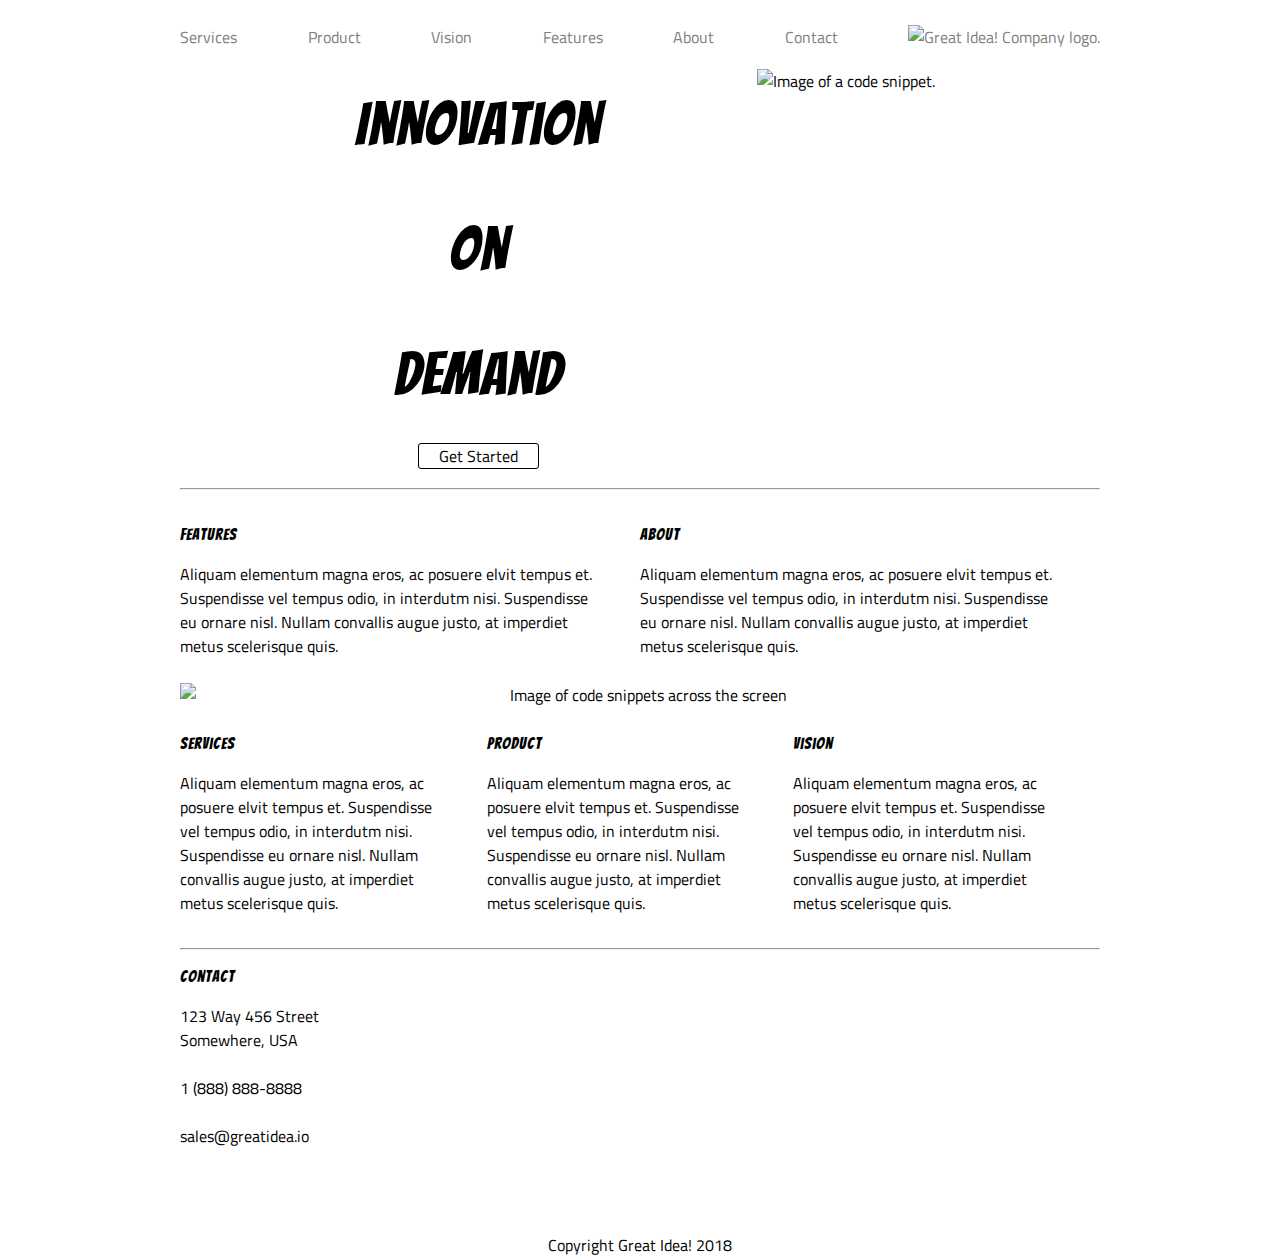
==== index.html @ de32b7f7 "copied index htm and css" ====
<!doctype html>
<html lang="en">
<head>
  <meta charset="utf-8">

  <title>Great Idea - Responsive I</title>

  <link href="https://fonts.googleapis.com/css?family=Bangers|Titillium+Web" rel="stylesheet">
  <link rel="stylesheet" href="./css/index.css">

  <!--[if lt IE 9]>
    <script src="https://cdnjs.cloudflare.com/ajax/libs/html5shiv/3.7.3/html5shiv.js"></script>
  <![endif]-->
</head>
  <body>
    <div class="navigation box">  
      <a href = "services.html">Services</a>
      <a href = "#">Product</a>
      <a href = "#">Vision</a>
      <a href = "#">Features</a>
      <a href = "about.html">About</a>
      <a href = "#">Contact</a>  
      <a href = "index.html">
        <img class="logo box" src="img/logo.png" alt="Great Idea! Company logo."> 
      </a>
    </div>
    <div class = "slogan-container">
      <div class = "box slogan-box">
        <h1>Innovation</h1>
        <h1>On</h1>
        <h1>Demand</h1>
        <a href="#">Get Started</a>
      </div>
      <div class = "box picture-box">
        <img src="img/header-img.png" alt="Image of a code snippet.">
      </div>
    </div>
    <hr>
    <div class = "paragraphs-container">
      <div class ="box features">
        <h2>Features</h2>
        <p>Aliquam elementum magna eros, ac posuere elvit tempus et. Suspendisse vel tempus odio, in interdutm nisi. Suspendisse eu ornare nisl. Nullam convallis augue justo, at imperdiet metus scelerisque quis.</p>
      </div>
      <div class ="box about">
        <h2>About</h2>
        <p>Aliquam elementum magna eros, ac posuere elvit tempus et. Suspendisse vel tempus odio, in interdutm nisi. Suspendisse eu ornare nisl. Nullam convallis augue justo, at imperdiet metus scelerisque quis.</p>
      </div>
    </div>
    <img class="middle-img" src="img/mid-page-accent.jpg" alt="Image of code snippets across the screen">
    <div class = "three-box-container">
      <div class ="box service-box">
        <h2>Services</h2>
        <p>Aliquam elementum magna eros, ac posuere elvit tempus et. Suspendisse vel tempus odio, in interdutm nisi. Suspendisse eu ornare nisl. Nullam convallis augue justo, at imperdiet metus scelerisque quis.</p>
      </div>
      <div class ="box product-box">
        <h2>Product</h2>
        <p>Aliquam elementum magna eros, ac posuere elvit tempus et. Suspendisse vel tempus odio, in interdutm nisi. Suspendisse eu ornare nisl. Nullam convallis augue justo, at imperdiet metus scelerisque quis.</p>
      </div>
      <div class ="box vision-box">
        <h2>Vision</h2>
        <p>Aliquam elementum magna eros, ac posuere elvit tempus et. Suspendisse vel tempus odio, in interdutm nisi. Suspendisse eu ornare nisl. Nullam convallis augue justo, at imperdiet metus scelerisque quis.</p>
      </div>
    </div> 
    <hr>
    <div class ="address-container">
      <address>
      <h2>Contact</h2>
      <p>123 Way 456 Street</p>
      <p>Somewhere, USA</p>
      <br>
      <p>1 (888) 888-8888</p>
      <br>
      <p>sales@greatidea.io</p>
      </address>
    </div>
    <br>
    <footer>
      <p>Copyright Great Idea! 2018</p>
    </footer>
  </body>
</html>
---- css/index.css ----
/* http://meyerweb.com/eric/tools/css/reset/ 
   v2.0 | 20110126
   License: none (public domain)
*/

html, body, div, span, applet, object, iframe,
h1, h2, h3, h4, h5, h6, p, blockquote, pre,
a, abbr, acronym, address, big, cite, code,
del, dfn, em, img, ins, kbd, q, s, samp,
small, strike, strong, sub, sup, tt, var,
b, u, i, center,
dl, dt, dd, ol, ul, li,
fieldset, form, label, legend,
table, caption, tbody, tfoot, thead, tr, th, td,
article, aside, canvas, details, embed, 
figure, figcaption, footer, header, hgroup, 
menu, nav, output, ruby, section, summary,
time, mark, audio, video {
	margin: 0;
	padding: 0;
	border: 0;
	font-size: 100%;
	font: inherit;
	vertical-align: baseline;
}
/* HTML5 display-role reset for older browsers */
article, aside, details, figcaption, figure, 
footer, header, hgroup, menu, nav, section {
	display: block;
}
body {
	line-height: 1;
}
ol, ul {
	list-style: none;
}
blockquote, q {
	quotes: none;
}
blockquote:before, blockquote:after,
q:before, q:after {
	content: '';
	content: none;
}
table {
	border-collapse: collapse;
	border-spacing: 0;
}

/* Set every element's box-sizing to border-box */
* {
    box-sizing: border-box;
}

html, body {
    height: 100%;
    font-family: 'Titillium Web', sans-serif;
}

h1, h2, h3, h4, h5 {
    font-family: 'Bangers', cursive;
    letter-spacing: 1px;
    margin-bottom: 15px;
}

/* Copy and paste your work from yesterday here and start to refactor into flexbox */

body {
	margin: 15px 180px 15px 180px;
	text-align: center;
	line-height: 1.5;
}
.navigation {
	display: flex;
	text-decoration: none;
	flex-direction: row;
	justify-content: space-between;

}

/* .navigation .box {
	display: flex;
	position: relative;
	border-style: solid;
	border-color: black;
	color: gray;
	text-decoration: none;
} */

.navigation a{
	padding-top: 10px;
	text-decoration: none;
	color: gray;
}

.slogan-container {
	/* display: inline-block;
	text-align: center;
	margin: 30px;
	padding: 20px; */
	display: flex;
	flex-direction: row;
	justify-content: space-evenly;
	margin: 20px;
}

.slogan-box h1 {
	font-size: 60px;
	padding: 10px;
}

.picture-box img{
	width: 300px;
	height: 300px;
}
/* get started button */
.slogan-container .slogan-box a {
	text-decoration: solid;
	border: solid;
	border-color: black;
	border-width: 1px;
	border-radius: 3px;
	padding-left: 20px;
	padding-right: 20px;
	color: black;
}


.paragraphs-container {
	display: flex;
	flex-direction: row;
	justify-content: space-between;
	text-align: left;
	/* margin-top: 20px;
	margin-bottom: 20px;
	border: solid; */
	/* margin-right: 30px; */
	/* width: 414px;
	margin: 15px 15px 15px 0px;
	text-align: left; */
}

.paragraphs-container .box {
	margin: 25px 25px 25px 0px;
	padding-right: 15px;

}

.middle-img {
	display: block;
	margin: auto;
	width: 100%;
}

.three-box-container {
	display: flex;
	flex-direction: row;
	justify-content: center;
	text-align: left;
}

.three-box-container .box {
	margin: 25px 25px 25px 0px;
	padding-right: 15px;
}

.address-container{
	display: flex;
	flex-direction: row;
	text-align: left;
	margin: 15px 15px 15px 0px;
}


/* Service Page */
.service-box {
	text-align: left; 
	margin: 20px 15px 20px 0px;
}

.service-box h1 {
	font-size: 30px;
}

.services-header-img {
	width: 100%;
	margin: 15px 0px 15px 0px;
}

.container {
	display: flex;
	flex-direction: row;
	flex-wrap: wrap;
	justify-content: space-between;
}

.container .box {
	width: 48%;
	border: solid;
	border-width: 2px;
	background-color: rgb(240, 240, 240);
	margin: 1% 0% 1% 0%;
	padding: 25px;
	text-align:  left;

}

/* learn more button */
.container .box a{
	border-radius: 5px;
	border-style: solid;
	border-width: 2px;
	background-color: white;
	text-decoration: none;
	margin: 5% 5% 5% 0%;
	padding: 5px 10px 5px 10px;
}

.facts-container {
	display: flex;
	flex-direction: row;
	justify-content: space-between;
	margin: 5% 0% 5% 0%;
}

.facts-container .box {
	width: 48%;
	text-align: left;
	margin: 1% 0% 1% 0%;
}

.facts-container .img-box {
	text-align: center;
}

.facts-container .facts-box {
	padding: 25px 25px 25px 0px;
}

.services-info-img {
	width: 100%;
}

.facts-container .facts-box ul {
	list-style: square;
	padding-left: 4%;
}
footer {
	margin: 5%;
}

/* About page */

.about-header-img {
	width: 100%;
	height: 35%;
	align-content: center;
	margin: 15px 0px 15px 0px;
}

.about-box {
	text-align: left;
	margin: 20px 15px 20px 0px;
}
.about-box h1 {
	font-size: 30px;
}

.hierarchy-container {
	display: flex;
	flex-direction: row;
	flex-wrap: wrap;
	justify-content: space-evenly;
}

.hierarchy-container .box {
	width: 45%;
	/* border: solid; */
	margin: 5px 5px 5px 0px;
	padding: 20px;
}

.hierarchy-container .secretary {
	/* margin-left:1%; */
}
.hierarchy-container .co-pet {
	width: 60%;
	padding: 10%;
}

/* adjusted cat img */
.cat-img {
	width: 215px;
	height: 215px;
}
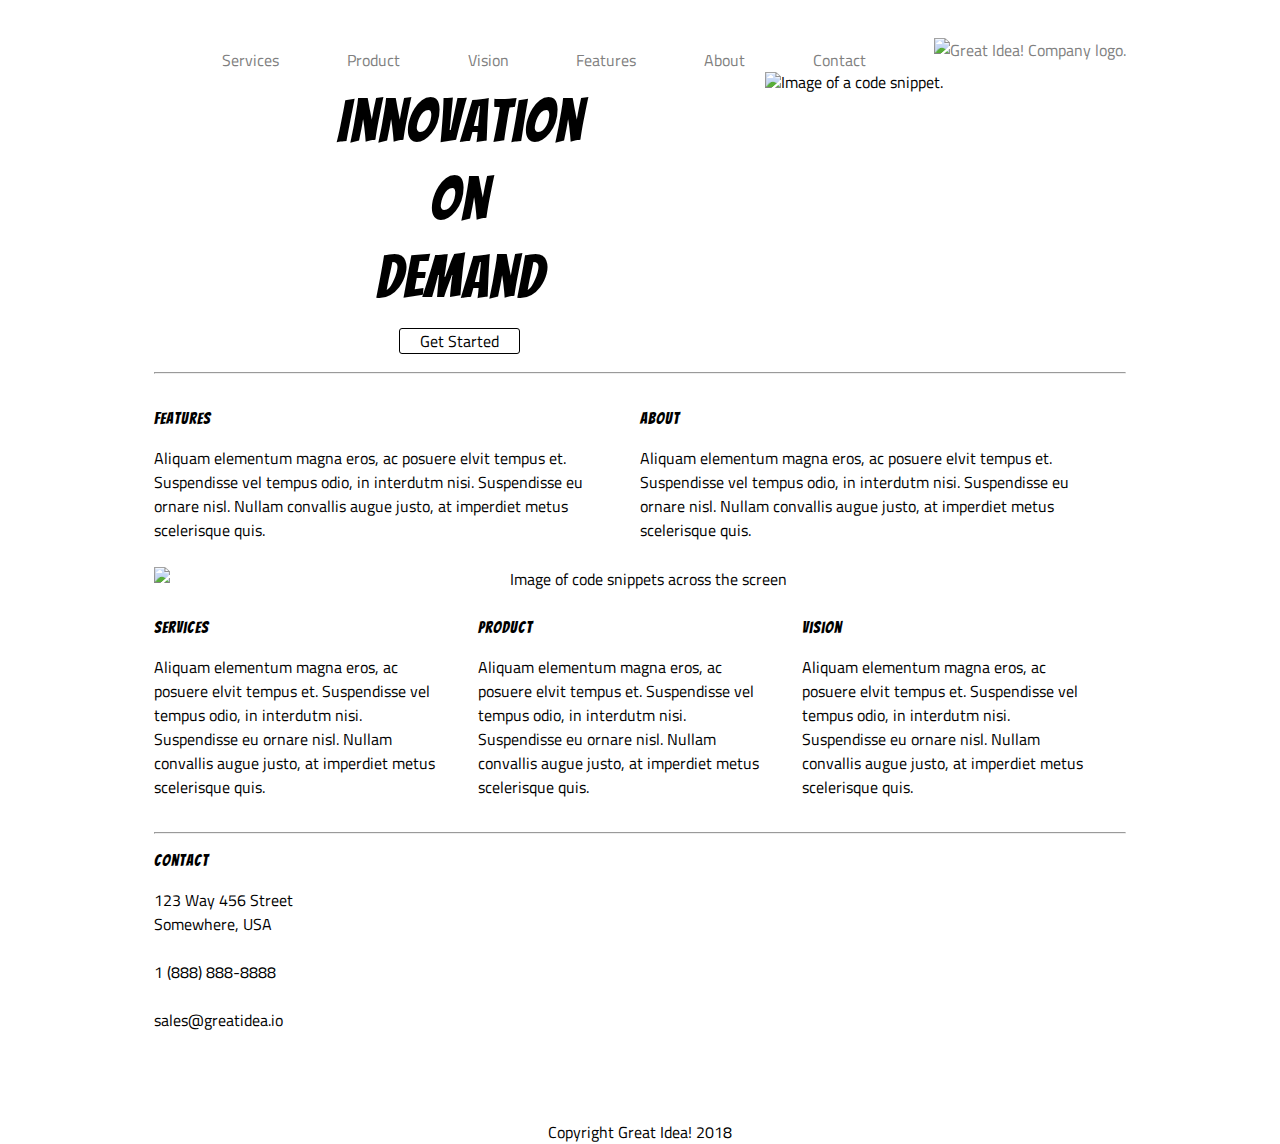
==== commit a56cea5f: "added mobile and tablet view" ====
--- a/index.html
+++ b/index.html
@@ -2,7 +2,8 @@
 <html lang="en">
 <head>
   <meta charset="utf-8">
-
+  <meta name="viewport" content="width=device-width, initial-scale=1.0">
+  
   <title>Great Idea - Responsive I</title>
 
   <link href="https://fonts.googleapis.com/css?family=Bangers|Titillium+Web" rel="stylesheet">
@@ -14,21 +15,23 @@
 </head>
   <body>
     <div class="navigation box">  
-      <a href = "services.html">Services</a>
-      <a href = "#">Product</a>
-      <a href = "#">Vision</a>
-      <a href = "#">Features</a>
-      <a href = "about.html">About</a>
-      <a href = "#">Contact</a>  
-      <a href = "index.html">
+      <div class="nav_tabs">
+        <a href = "services.html">Services</a>
+        <a href = "#">Product</a>
+        <a href = "#">Vision</a>
+        <a href = "#">Features</a>
+        <a href = "about.html">About</a>
+        <a href = "#">Contact</a> 
+      </div> 
+      <div class="nav_logo">
+        <a href = "index.html">
         <img class="logo box" src="img/logo.png" alt="Great Idea! Company logo."> 
-      </a>
+        </a>
+      </div>
     </div>
     <div class = "slogan-container">
       <div class = "box slogan-box">
-        <h1>Innovation</h1>
-        <h1>On</h1>
-        <h1>Demand</h1>
+        <h1>Innovation<br>On<br>Demand</h1>
         <a href="#">Get Started</a>
       </div>
       <div class = "box picture-box">
--- a/css/index.css
+++ b/css/index.css
@@ -63,29 +63,27 @@
     margin-bottom: 15px;
 }
 
-/* Copy and paste your work from yesterday here and start to refactor into flexbox */
-
 body {
-	margin: 15px 180px 15px 180px;
+	margin: 3% 12% 3% 12%; 
 	text-align: center;
 	line-height: 1.5;
 }
+
 .navigation {
 	display: flex;
+	flex-direction: row;
+	justify-content: space-evenly;
+	flex-wrap: nowrap;
 	text-decoration: none;
-	flex-direction: row;
-	justify-content: space-between;
-
-}
-
-/* .navigation .box {
-	display: flex;
-	position: relative;
-	border-style: solid;
-	border-color: black;
-	color: gray;
-	text-decoration: none;
-} */
+}
+
+.nav_tabs {
+	display: flex;
+	flex: 1;
+	flex-direction: row;
+	justify-content: space-evenly;
+}
+
 
 .navigation a{
 	padding-top: 10px;
@@ -94,25 +92,23 @@
 }
 
 .slogan-container {
-	/* display: inline-block;
-	text-align: center;
-	margin: 30px;
-	padding: 20px; */
 	display: flex;
 	flex-direction: row;
 	justify-content: space-evenly;
-	margin: 20px;
+	margin-bottom: 20px;
+	line-height: 1.3;
 }
 
 .slogan-box h1 {
 	font-size: 60px;
-	padding: 10px;
+	margin-top: 10px;
 }
 
 .picture-box img{
 	width: 300px;
 	height: 300px;
 }
+
 /* get started button */
 .slogan-container .slogan-box a {
 	text-decoration: solid;
@@ -125,25 +121,16 @@
 	color: black;
 }
 
-
 .paragraphs-container {
 	display: flex;
 	flex-direction: row;
 	justify-content: space-between;
 	text-align: left;
-	/* margin-top: 20px;
-	margin-bottom: 20px;
-	border: solid; */
-	/* margin-right: 30px; */
-	/* width: 414px;
-	margin: 15px 15px 15px 0px;
-	text-align: left; */
 }
 
 .paragraphs-container .box {
 	margin: 25px 25px 25px 0px;
 	padding-right: 15px;
-
 }
 
 .middle-img {
@@ -172,7 +159,9 @@
 }
 
 
-/* Service Page */
+/* 
+*****SERVICE PAGE*****
+*/
 .service-box {
 	text-align: left; 
 	margin: 20px 15px 20px 0px;
@@ -202,7 +191,6 @@
 	margin: 1% 0% 1% 0%;
 	padding: 25px;
 	text-align:  left;
-
 }
 
 /* learn more button */
@@ -249,7 +237,9 @@
 	margin: 5%;
 }
 
-/* About page */
+/* 
+*****ABOUT PAGE*****
+*/
 
 .about-header-img {
 	width: 100%;
@@ -280,9 +270,6 @@
 	padding: 20px;
 }
 
-.hierarchy-container .secretary {
-	/* margin-left:1%; */
-}
 .hierarchy-container .co-pet {
 	width: 60%;
 	padding: 10%;
@@ -292,4 +279,53 @@
 .cat-img {
 	width: 215px;
 	height: 215px;
+}
+
+/* 
+*****Media Tags*****
+*/
+
+
+/* Table view */
+@media (max-width: 800px){
+	.picture-box {
+		visibility: collapse;
+	}
+	.slogan-container {
+		justify-content: center;
+	}
+	.navigation {
+		display: flex;
+		flex-direction: column-reverse;
+		margin-bottom: 2%;
+	}
+	.navigation .nav_tabs {
+		display: flex;
+		justify-content: space-evenly;
+	}
+	.container {
+		display: flex;
+		flex-direction: column;
+		align-content: center;
+	}
+	.container .box {
+		width: auto;
+	}
+}
+/* Mobile view */
+@media (max-width: 500px){
+	.navigation .nav_tabs {
+		display: flex;
+		flex-direction: column;
+		justify-content: center;
+	}
+	/* QUESTION */
+	.navigation .nav_tabs a, .nav_logo {
+		border-bottom-style: solid;
+		border-bottom-width: thin;
+	}
+	.paragraphs-container, .three-box-container {
+		display: flex;
+		flex-direction: column;
+	}
 }